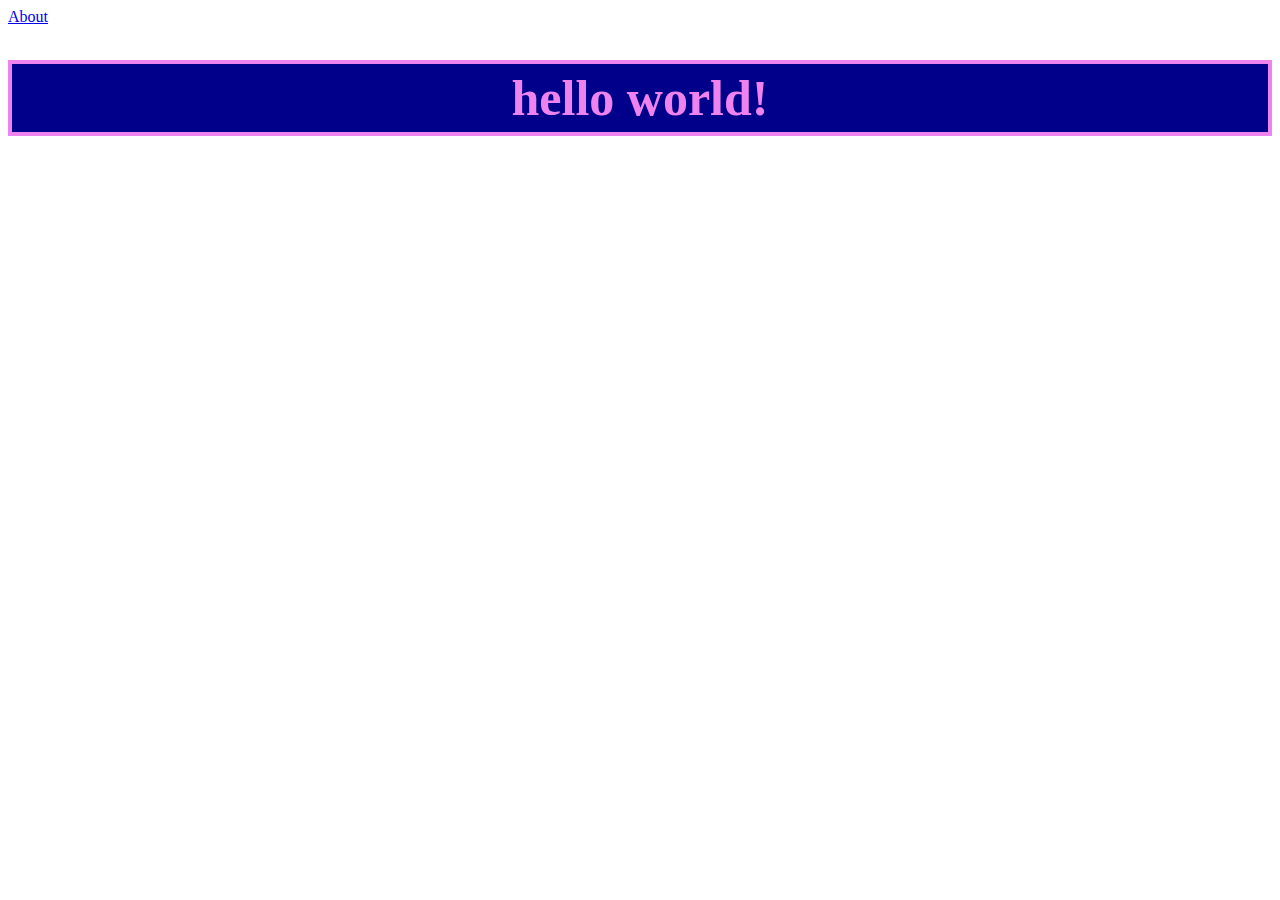
==== fastcampus_front/3-1/index.html @ aac727ca "html, css, javascript" ====
<!DOCTYPE html>
<html lang="en">
<head>
    <meta charset="UTF-8">
    <meta http-equiv="X-UA-Compatible" content="IE=edge">
    <meta name="viewport" content="width=device-width, initial-scale=1.0">
    <title>Stella</title>
    <!-- css 연동 -->
    <link rel="stylesheet" href="./index.css">
    <!-- 자바스크립트 연동 -->
    <script defer src="./main.js"></script>
</head>
<body>
    <!-- 웹페이지(다른 html파일) 연결 -->
    <a href="./about.html">
        About
    </a>
    <h1>hello world!</h1>
</body>
</html>
---- fastcampus_front/3-1/index.css ----
h1{
    color: violet;
    background-color: darkblue;
    font-size: 50px;
    font-weight: 900px;
    border: 4px solid;
    padding: 5px;
    text-align: center;
}
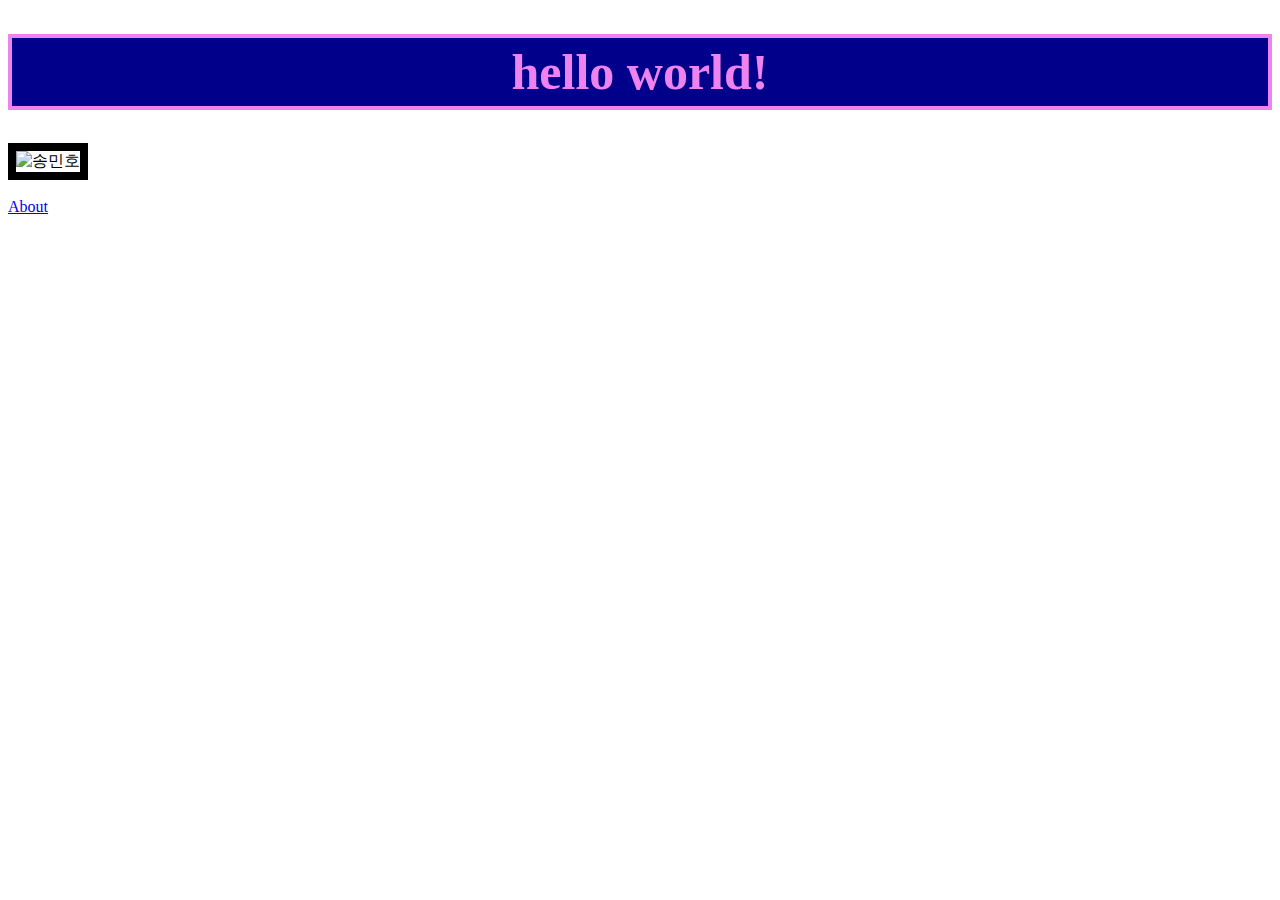
==== commit e6420e4e: "2023.01.23~25 fastcampus frontend lecture <end>" ====
--- a/fastcampus_front/3-1/index.html
+++ b/fastcampus_front/3-1/index.html
@@ -11,10 +11,12 @@
     <script defer src="./main.js"></script>
 </head>
 <body>
+    <h1>hello world!</h1>
+    <img src="https://www.newsfreezone.co.kr/news/photo/202106/322217_310531_4326.jpg" alt="송민호">
+    <br><br>
     <!-- 웹페이지(다른 html파일) 연결 -->
     <a href="./about.html">
         About
     </a>
-    <h1>hello world!</h1>
 </body>
-</html>+</html>
--- a/fastcampus_front/3-1/index.css
+++ b/fastcampus_front/3-1/index.css
@@ -6,4 +6,13 @@
     border: 4px solid;
     padding: 5px;
     text-align: center;
+}
+/* 마우스로 클릭하고있을때에만 효과 적용 */
+h1:active{
+    background-color: bisque;
+}
+
+img{
+    border: 8px solid;
+    width: 98.7%;
 }